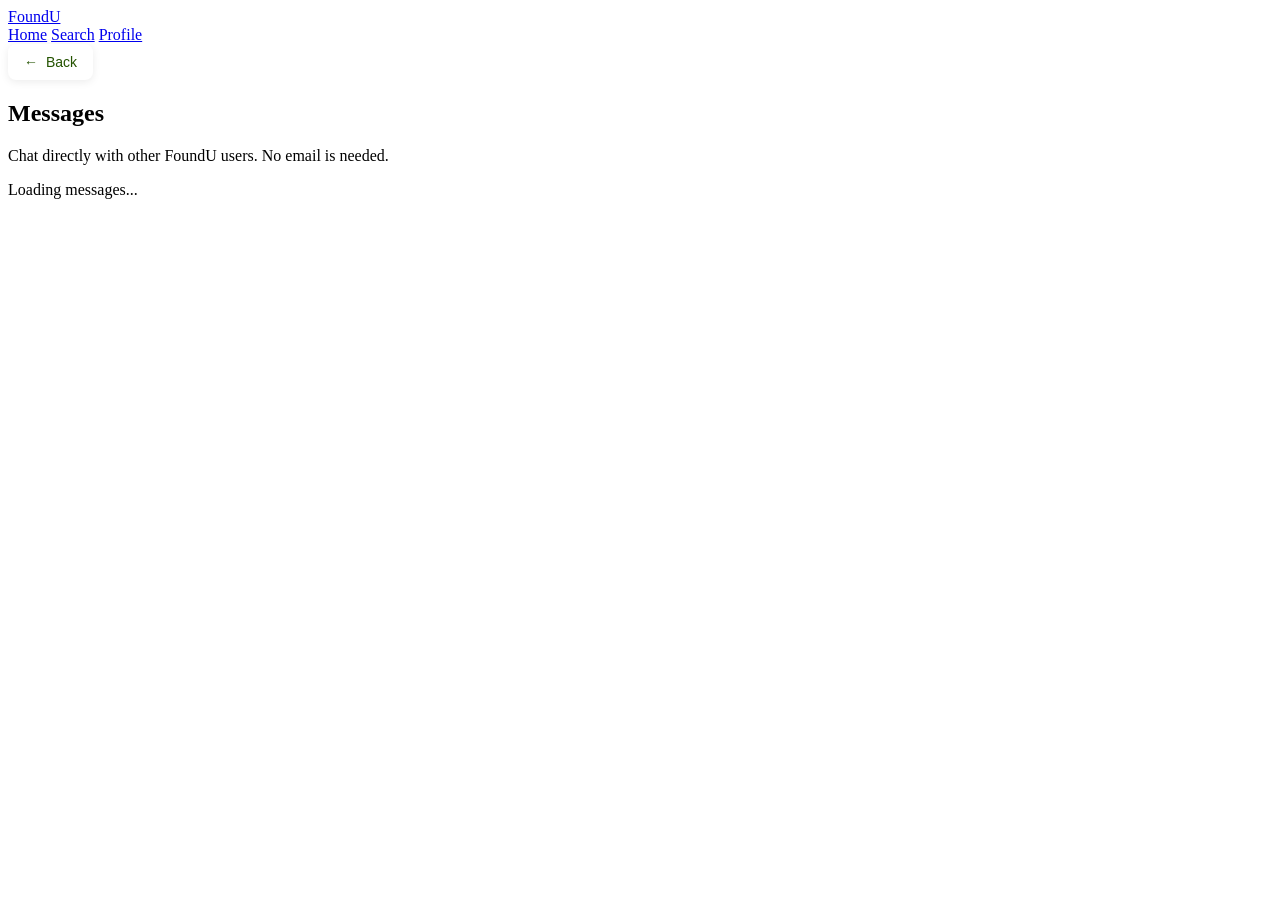
==== chats.html @ b9cd9ae1 "Update : Back Button" ====
<!DOCTYPE html>
<html lang="en">
<head>
    <meta charset="UTF-8">
    <meta name="viewport" content="width=device-width, initial-scale=1.0">
    <title>Messages - FoundU</title>

    <!--CSS-->
    <style>
    /* Back Button */
        .back-button-container {
            width: 100%;
            margin-bottom: 20px;
        }

        .back-button {
            display: inline-flex;
            align-items: center;
            gap: 8px;
            padding: 10px 16px;
            border: 1px solid #dbeafe;
            border-radius: 8px;
            background: #ffffff;
            color: #245300;
            font-family: "Poppins", sans-serif;
            font-size: 14px;
            font-weight: 500;
            cursor: pointer;
            box-shadow: 0 2px 8px rgba(0, 0, 0, 0.08);
            transition: 0.2s ease;
        }

        .back-button:hover {
            background: #245300;
            color: #ffffff;
            transform: translateX(-2px);
        }
</style>
    <link rel="stylesheet" href="css/style.css">
    <link rel="stylesheet" href="css/components.css">
    <link rel="stylesheet" href="css/responsive.css">
    <link rel="stylesheet" href="css/chat.css">
</head>
<body>
<header>
    <nav class="navbar">
        <a href="dashboard.html" class="logo">FoundU</a>
        <div class="nav-links">
            <a href="dashboard.html" data-i18n="home">Home</a>
            <a href="search.html" data-i18n="search">Search</a>
            <a href="profile.html" data-i18n="profile">Profile</a>
        </div>
    </nav>
</header>

<main class="chat-list-page">

    <!--Back button-->
            <div class="back-button-container">
            <button type="button" class="back-button" onclick="history.back()">
                ← <span data-i18n="back">Back</span>
            </button>
    <section class="chat-list-container">
        <h1 data-i18n="messages">Messages</h1>
        <p class="page-description" data-i18n="messagesDescription">Chat directly with other FoundU users. No email is needed.</p>
        <div id="chat-list">
            <p class="form-message" data-i18n="loadingMessages">Loading messages...</p>
        </div>
    </section>
</main>

<nav class="bottom-nav">
    <a href="dashboard.html" data-i18n="home">Home</a>
    <a href="search.html" data-i18n="search">Search</a>
    <a href="chats.html" class="active" data-i18n="messages">Messages</a>
    <a href="profile.html" data-i18n="profile">Profile</a>
</nav>

<script src="js/scripts.js"></script>
<script type="module" src="js/chats.js"></script>
<script src="js/language.js"></script>
<script src="js/pwa.js"></script>
</body>
</html>
---- css/components.css ----
/* =================================
   Buttons
================================= */

.btn {

    border: none;

    cursor: pointer;

    font-family: inherit;

    display: inline-block;

    padding: 13px 24px;

    border-radius: 8px;

    font-weight: 600;

}


.primary-btn {

    background-color: var(--primary-color);

    color: white;

}


.primary-btn:hover {

    opacity: 0.9;

}



/* =================================
   Authentication
================================= */

.auth-page {

    min-height: 100vh;

    display: flex;

    justify-content: center;

    align-items: center;

    padding: 30px 20px;

}


.auth-container {

    width: 100%;

    max-width: 430px;

    background-color: var(--card-color);

    padding: 40px;

    border-radius: 16px;

    box-shadow: 0 10px 30px rgba(0, 0, 0, 0.08);

}


.back-link {

    color: var(--text-color);

    font-size: 14px;

}


.auth-logo {

    text-align: center;

    margin-top: 25px;

    margin-bottom: 25px;

    font-size: 28px;

    font-weight: 700;

    color: var(--primary-color);

}


.auth-header {

    text-align: center;

    margin-bottom: 30px;

}


.auth-header h1 {

    font-size: 28px;

    margin-bottom: 8px;

}


.auth-header p {

    color: #64748B;

    font-size: 14px;

}



/* =================================
   Form
================================= */

.auth-form {

    display: flex;

    flex-direction: column;

    gap: 20px;

}


.form-group {

    display: flex;

    flex-direction: column;

    gap: 8px;

}


.form-group label {

    font-size: 14px;

    font-weight: 500;

}


.form-group input {

    width: 100%;

    padding: 13px 14px;

    border: 1px solid #CBD5E1;

    border-radius: 8px;

    font-family: inherit;

    font-size: 14px;

    outline: none;

}


.form-group input:focus {

    border-color: var(--primary-color);

    box-shadow: 0 0 0 3px var(--secondary-color);

}


.forgot-password {

    text-align: right;

}


.forgot-password a {

    color: var(--primary-color);

    font-size: 13px;

}


.auth-btn {

    width: 100%;

}


.auth-footer {

    text-align: center;

    margin-top: 25px;

    font-size: 14px;

    color: #64748B;

}


.auth-footer a {

    color: var(--primary-color);

    font-weight: 600;

}

/* =================================
   Dashboard
================================= */

.dashboard {

    max-width: 1200px;

    margin: auto;

    padding: 50px 8%;

}


.welcome-section {

    margin-bottom: 35px;

}


.welcome-section h1 {

    font-size: 32px;

    margin-bottom: 8px;

}


.welcome-section p:last-child {

    color: #64748B;

}



/* Actions */

.dashboard-actions {

    display: grid;

    grid-template-columns: repeat(2, 1fr);

    gap: 20px;

    margin-bottom: 45px;

}


.action-card {

    display: flex;

    align-items: center;

    gap: 20px;

    padding: 25px;

    border-radius: 14px;

    text-decoration: none;

}


.lost-action {

    background-color: #DBEAFE;

    color: var(--primary-color);

}


.found-action {

    background-color: #DCFCE7;

    color: #15803D;

}


.action-icon {

    width: 50px;

    height: 50px;

    border-radius: 50%;

    display: flex;

    align-items: center;

    justify-content: center;

    background-color: white;

    font-size: 28px;

    font-weight: 500;

}


.action-card h2 {

    font-size: 19px;

    margin-bottom: 5px;

}


.action-card p {

    font-size: 13px;

    color: #64748B;

}



/* Search */

.dashboard-search {

    margin-bottom: 45px;

}


.dashboard-search h2 {

    margin-bottom: 15px;

}


.search-box {

    display: flex;

    gap: 10px;

}


.search-box input {

    flex: 1;

    padding: 14px 16px;

    border: 1px solid #CBD5E1;

    border-radius: 8px;

    font-family: inherit;

    font-size: 14px;

}


.search-button {

    display: flex;

    align-items: center;

    padding: 0 25px;

    background-color: var(--primary-color);

    color: white;

    border-radius: 8px;

    text-decoration: none;

    font-weight: 500;

}



/* Categories */

.categories {

    margin-bottom: 45px;

}


.section-heading {

    display: flex;

    justify-content: space-between;

    align-items: center;

    margin-bottom: 20px;

}


.section-heading h2 {

    font-size: 22px;

}


.section-heading a {

    color: var(--primary-color);

    font-size: 14px;

}


.category-list {

    display: flex;

    flex-wrap: wrap;

    gap: 12px;

}


.category-card {

    padding: 10px 18px;

    background-color: white;

    border: 1px solid #E2E8F0;

    border-radius: 20px;

    color: var(--text-color);

    text-decoration: none;

    font-size: 14px;

}


.category-card:hover {

    border-color: var(--primary-color);

    color: var(--primary-color);

}



/* Items */

.item-grid {

    display: grid;

    grid-template-columns: repeat(3, 1fr);

    gap: 20px;

}


.item-card {

    background-color: white;

    border-radius: 14px;

    overflow: hidden;

    border: 1px solid #E2E8F0;

}


.item-image {

    height: 180px;

    background-color: var(--secondary-color);

    display: flex;

    align-items: center;

    justify-content: center;

    color: var(--primary-color);

}


.item-content {

    padding: 18px;

}


.item-status {

    display: inline-block;

    padding: 4px 10px;

    border-radius: 12px;

    font-size: 11px;

    font-weight: 600;

    margin-bottom: 8px;

}


.item-status.lost {

    background-color: #FEE2E2;

    color: #DC2626;

}


.item-status.found {

    background-color: #DCFCE7;

    color: #16A34A;

}


.item-content h3 {

    font-size: 17px;

    margin-bottom: 5px;

}


.item-content p {

    color: #64748B;

    font-size: 13px;

    margin-bottom: 5px;

}


.item-content small {

    color: #94A3B8;

    font-size: 11px;

}



/* Bottom navigation */

.bottom-nav {

    display: none;

}

/* =================================
   Search Page
================================= */

.search-page {

    max-width: 1200px;

    margin: auto;

    padding: 50px 8%;

}


.page-header {

    margin-bottom: 35px;

}


.page-header h1 {

    font-size: 32px;

    margin-bottom: 8px;

}


.page-header p {

    color: #64748B;

}



/* Search */

.search-section {

    background-color: white;

    padding: 25px;

    border-radius: 14px;

    border: 1px solid #E2E8F0;

    margin-bottom: 40px;

}


.main-search {

    display: flex;

    gap: 10px;

    margin-bottom: 25px;

}


.main-search input {

    flex: 1;

    padding: 14px 16px;

    border: 1px solid #CBD5E1;

    border-radius: 8px;

    font-family: inherit;

    font-size: 14px;

    outline: none;

}


.main-search input:focus {

    border-color: var(--primary-color);

}



/* Filters */

.filters {

    display: grid;

    grid-template-columns: repeat(3, 1fr);

    gap: 20px;

}


.filter-group {

    display: flex;

    flex-direction: column;

    gap: 8px;

}


.filter-group label {

    font-size: 13px;

    font-weight: 500;

}


.filter-group select {

    padding: 12px;

    border: 1px solid #CBD5E1;

    border-radius: 8px;

    background-color: white;

    font-family: inherit;

    outline: none;

}


.filter-group select:focus {

    border-color: var(--primary-color);

}



/* Results */

.search-results {

    margin-bottom: 80px;

}


.search-results .section-heading span {

    color: #64748B;

    font-size: 14px;

}

/* =================================
   Item Details
================================= */

.item-details-page {

    max-width: 1100px;

    margin: auto;

    padding: 45px 8% 80px;

}


.item-details-page > .back-link {

    display: inline-block;

    margin-bottom: 30px;

}


.item-details {

    display: grid;

    grid-template-columns: 1fr 1fr;

    gap: 50px;

    background-color: white;

    padding: 30px;

    border-radius: 16px;

    border: 1px solid #E2E8F0;

}


.details-image {

    display: flex;

    align-items: flex-start;

    justify-content: center;

}


.details-image-placeholder {

    width: 100%;

    aspect-ratio: 1 / 1;

    max-width: 450px;

    background-color: var(--secondary-color);

    border-radius: 14px;

    display: flex;

    align-items: center;

    justify-content: center;

    color: var(--primary-color);

    font-size: 24px;

    font-weight: 600;

}


.details-content > h1 {

    font-size: 32px;

    margin: 12px 0 25px;

}


.item-info {

    border-top: 1px solid #E2E8F0;

    border-bottom: 1px solid #E2E8F0;

    padding: 15px 0;

}


.info-row {

    display: flex;

    justify-content: space-between;

    padding: 8px 0;

    font-size: 14px;

}


.info-row strong {

    color: #64748B;

}


.description {

    margin-top: 25px;

}


.description h2,
.reporter h2 {

    font-size: 18px;

    margin-bottom: 10px;

}


.description p {

    color: #64748B;

    font-size: 14px;

    line-height: 1.7;

}


.reporter {

    margin-top: 25px;

}


.reporter-info {

    display: flex;

    align-items: center;

    gap: 12px;

}


.reporter-avatar {

    width: 45px;

    height: 45px;

    border-radius: 50%;

    background-color: var(--secondary-color);

    color: var(--primary-color);

    display: flex;

    justify-content: center;

    align-items: center;

    font-weight: 600;

}


.reporter-info h3 {

    font-size: 15px;

}


.reporter-info p {

    font-size: 12px;

    color: #64748B;

    margin-top: 3px;

}


.contact-btn {

    width: 100%;

    margin-top: 30px;

}

/* =================================
   Report Form
================================= */

.report-page {

    max-width: 800px;

    margin: auto;

    padding: 45px 8% 80px;

}


.report-page .page-header {

    margin-bottom: 30px;

}


.report-form {

    background-color: white;

    padding: 30px;

    border-radius: 16px;

    border: 1px solid #E2E8F0;

}


.report-form .form-group {

    margin-bottom: 22px;

}


.report-form textarea {

    width: 100%;

    padding: 12px 14px;

    border: 1px solid #CBD5E1;

    border-radius: 8px;

    font-family: inherit;

    font-size: 14px;

    resize: vertical;

    outline: none;

    box-sizing: border-box;

}


.report-form textarea:focus {

    border-color: var(--primary-color);

}


.report-form select {

    width: 100%;

    padding: 12px 14px;

    border: 1px solid #CBD5E1;

    border-radius: 8px;

    background-color: white;

    font-family: inherit;

    font-size: 14px;

    outline: none;

}


.report-form select:focus {

    border-color: var(--primary-color);

}


.report-form input[type="file"] {

    width: 100%;

    padding: 12px;

    border: 1px dashed #CBD5E1;

    border-radius: 8px;

    box-sizing: border-box;

}


.form-help {

    display: block;

    margin-top: 6px;

    color: #64748B;

    font-size: 12px;

}


.report-submit {

    width: 100%;

    margin-top: 10px;

}

/* =================================
   My Reports
================================= */

.reports-page {

    max-width: 1000px;

    margin: auto;

    padding: 50px 8% 100px;

}


.report-tabs {

    display: flex;

    gap: 10px;

    margin-bottom: 30px;

    border-bottom: 1px solid #E2E8F0;

    padding-bottom: 10px;

}


.report-tab {

    border: none;

    background: transparent;

    padding: 10px 20px;

    border-radius: 8px;

    font-family: inherit;

    cursor: pointer;

    color: #64748B;

}


.report-tab.active {

    background-color: var(--secondary-color);

    color: var(--primary-color);

    font-weight: 600;

}


.my-report-list {

    display: flex;

    flex-direction: column;

    gap: 18px;

}


.my-report-card {

    display: grid;

    grid-template-columns: 130px 1fr auto;

    gap: 20px;

    align-items: center;

    background-color: white;

    padding: 18px;

    border: 1px solid #E2E8F0;

    border-radius: 14px;

}


.my-report-image {

    height: 110px;
    width: 130px;

    overflow: hidden;

    background-color: var(--secondary-color);

    border-radius: 10px;

    display: flex;

    align-items: center;

    justify-content: center;

    color: var(--primary-color);

    font-size: 12px;

}


.my-report-content h2 {

    font-size: 18px;

    margin: 7px 0;

}

.my-report-image img {
    width: 100%;
    height: 100%;
    object-fit: cover;
    display: block;
}


.my-report-content p {

    color: #64748B;

    font-size: 13px;

    margin-bottom: 5px;

}


.my-report-content small {

    color: #94A3B8;

    font-size: 11px;

}


.my-report-actions {

    display: flex;

    flex-direction: column;

    gap: 8px;

}


.secondary-btn {

    background-color: var(--secondary-color);

    color: var(--primary-color);

}


.delete-btn {

    background-color: #FEE2E2;

    color: #DC2626;

    border: none;

    cursor: pointer;

}
/* =================================
   Profile
================================= */

.profile-page {

    max-width: 800px;

    margin: auto;

    padding: 50px 8% 100px;

}


.profile-card {

    display: flex;

    align-items: center;

    gap: 20px;

    background-color: white;

    border: 1px solid #E2E8F0;

    border-radius: 16px;

    padding: 25px;

    margin-bottom: 25px;

}


.profile-avatar {

    width: 75px;

    height: 75px;

    border-radius: 50%;

    background-color: var(--secondary-color);

    color: var(--primary-color);

    display: flex;

    align-items: center;

    justify-content: center;

    font-size: 28px;

    font-weight: 600;

}


.profile-info h2 {

    font-size: 20px;

    margin-bottom: 5px;

}


.profile-info p {

    color: #64748B;

    font-size: 14px;

    margin-bottom: 5px;

}


.profile-info span {

    color: #94A3B8;

    font-size: 12px;

}


.profile-section {

    background-color: white;

    border: 1px solid #E2E8F0;

    border-radius: 16px;

    padding: 25px;

    margin-bottom: 20px;

}


.profile-section h2 {

    font-size: 18px;

    margin-bottom: 15px;

}


.profile-row {

    display: flex;

    justify-content: space-between;

    align-items: center;

    padding: 15px 0;

    border-bottom: 1px solid #E2E8F0;

}


.profile-row:last-child {

    border-bottom: none;

}


.profile-row span {

    color: #64748B;

    font-size: 14px;

}


.profile-row strong {

    font-size: 14px;

}


.profile-row select {

    padding: 8px 12px;

    border: 1px solid #CBD5E1;

    border-radius: 7px;

    font-family: inherit;

}


.profile-action {

    display: block;

    width: 100%;

    padding: 13px;

    margin-top: 10px;

    border: 1px solid #E2E8F0;

    border-radius: 8px;

    background-color: white;

    font-family: inherit;

    cursor: pointer;

    text-align: left;

}


.profile-action:hover {

    background-color: #F8FAFC;

}


.logout-action {

    color: #DC2626;

}

.items-grid {
    display: grid;
    grid-template-columns:
        repeat(auto-fill, minmax(260px, 1fr));
    gap: 20px;
    margin-top: 25px;
}

.item-card {
    background: white;
    border-radius: 14px;
    overflow: hidden;
    cursor: pointer;

    box-shadow:
        0 4px 15px rgba(0, 0, 0, 0.08);

    transition:
        transform 0.2s ease,
        box-shadow 0.2s ease;
}

.item-card:hover {
    transform: translateY(-4px);

    box-shadow:
        0 8px 20px rgba(0, 0, 0, 0.12);
}

.item-image {
    width: 100%;
    height: 200px;
}

.item-image img {
    width: 100%;
    height: 100%;
    object-fit: cover;
}

.no-image {
    width: 100%;
    height: 100%;

    display: flex;
    align-items: center;
    justify-content: center;

    background: #f1f1f1;
    color: #777;
}

.item-card-content {
    padding: 18px;
}

.item-card-content h3 {
    margin: 10px 0;
}

.item-card-content p {
    font-size: 14px;
    color: #666;
}

.item-type {
    display: inline-block;
    padding: 5px 10px;
    border-radius: 6px;
    font-size: 11px;
    font-weight: 600;
}

.item-type.lost {
    background: #ffe5e5;
    color: #d33;
}

.item-type.found {
    background: #e5f7e8;
    color: #198754;
}

.category {
    display: inline-block;
    margin-top: 5px;
    padding: 5px 10px;
    border-radius: 6px;
    background: #f1f1f1;
    font-size: 12px;
}

/* ========================================
   CONTACT REPORTER MODAL
======================================== */

.contact-modal {
    display: none;

    position: fixed;
    z-index: 1000;

    left: 0;
    top: 0;

    width: 100%;
    height: 100%;

    background: rgba(0, 0, 0, 0.45);

    align-items: center;
    justify-content: center;

    padding: 20px;
}

.contact-modal.show {
    display: flex;
}

.contact-modal-content {
    position: relative;

    width: 100%;
    max-width: 500px;

    background: white;

    border-radius: 16px;

    padding: 30px;

    box-shadow: 0 10px 40px rgba(0, 0, 0, 0.2);
}

.contact-modal-content h2 {
    margin-top: 0;
    margin-bottom: 8px;
}

.modal-subtitle {
    color: #666;
    font-size: 14px;
    margin-bottom: 20px;
}

.close-modal {
    position: absolute;

    top: 15px;
    right: 18px;

    border: none;
    background: none;

    font-size: 28px;

    cursor: pointer;

    color: #777;
}

.close-modal:hover {
    color: #222;
}

.contact-reporter-email {
    background: #f5f7f9;

    padding: 12px 15px;

    border-radius: 8px;

    margin-bottom: 20px;

    font-size: 14px;
}

.contact-reporter-email span {
    color: #555;
}

.contact-modal-content label {
    display: block;

    font-weight: 600;

    margin-bottom: 8px;
}

.contact-modal-content textarea {
    width: 100%;

    box-sizing: border-box;

    padding: 12px;

    border: 1px solid #ddd;

    border-radius: 8px;

    resize: vertical;

    font-family: inherit;

    font-size: 14px;

    outline: none;
}

.contact-modal-content textarea:focus {
    border-color: #2f6b00;
}

.modal-actions {
    display: flex;

    justify-content: flex-end;

    gap: 10px;

    margin-top: 20px;
}

@media (max-width: 600px) {

    .contact-modal-content {
        padding: 25px 20px;
    }

    .modal-actions {
        flex-direction: column;
    }

    .modal-actions button {
        width: 100%;
    }
}

/* ========================================
   PROFILE
======================================== */

.profile-page {
    max-width: 900px;
    margin: 0 auto;
    padding: 40px 20px 100px;
}


/* Profile Card */

.profile-card {
    display: flex;
    align-items: center;
    gap: 25px;

    background: white;

    padding: 30px;

    border-radius: 16px;

    box-shadow:
        0 4px 15px rgba(0, 0, 0, 0.08);

    margin-top: 30px;
}


/* Avatar */

.profile-avatar {
    width: 80px;
    height: 80px;

    border-radius: 50%;

    display: flex;
    align-items: center;
    justify-content: center;

    background: #f1f1f1;

    font-size: 32px;
    font-weight: 600;
}


/* Profile Info */

.profile-info h2 {
    margin: 0 0 5px;
}

.profile-info p {
    margin: 0;
    color: #666;
}


/* Profile Section */

.profile-section {
    background: white;

    padding: 30px;

    border-radius: 16px;

    box-shadow:
        0 4px 15px rgba(0, 0, 0, 0.08);

    margin-top: 25px;
}

.profile-section h2 {
    margin-top: 0;
    margin-bottom: 20px;
}


/* Profile Rows */

.profile-row {
    display: flex;
    justify-content: space-between;

    padding: 15px 0;

    border-bottom: 1px solid #eee;
}

.profile-row:last-child {
    border-bottom: none;
}

.profile-row strong {
    color: #333;
}

.profile-row span {
    color: #666;
}


/* Actions */

.profile-actions {
    margin-top: 25px;
}


/* Mobile */

@media (max-width: 600px) {

    .profile-card {
        flex-direction: column;
        text-align: center;
    }

    .profile-row {
        flex-direction: column;
        gap: 5px;
    }

}

/* ========================================
   EDIT PROFILE
======================================== */

.profile-section .form-group {
    margin-bottom: 20px;
}

.profile-section .form-group label {
    display: block;
    margin-bottom: 8px;
    font-weight: 500;
}

.profile-section .form-group input {
    width: 100%;
    padding: 12px 14px;

    border: 1px solid #ddd;
    border-radius: 8px;

    font-family: inherit;
    font-size: 14px;

    box-sizing: border-box;
}

.profile-section .form-group input:focus {
    outline: none;
    border-color: #333;
}

#save-profile:disabled {
    opacity: 0.6;
    cursor: not-allowed;
}

#profile-message {
    margin-top: 15px;
}

/* ========================================
   SEARCH RESULT HEADER
======================================== */

.search-result-header {
    margin-top: 25px;
    margin-bottom: 10px;
}

.search-result-header p {
    margin: 0;
    color: #666;
    font-size: 14px;
    font-weight: 500;
}


/* ========================================
   NO SEARCH RESULTS
======================================== */

.no-results {
    grid-column: 1 / -1;

    text-align: center;

    padding: 60px 20px;

    background: white;

    border-radius: 14px;

    box-shadow:
        0 4px 15px rgba(0, 0, 0, 0.06);
}

.no-results-icon {
    font-size: 45px;
    margin-bottom: 15px;
}

.no-results h3 {
    margin: 0 0 8px;
    font-size: 20px;
}

.no-results p {
    margin: 0;
    color: #777;
}

/* ========================================
   SEARCH RESULT CARDS
======================================== */

.items-grid {
    display: grid;
    grid-template-columns: repeat(3, 1fr);
    gap: 24px;
    margin-top: 20px;
}

/* Item Card */

.item-card {
    background: #ffffff;
    border-radius: 16px;
    overflow: hidden;
    border: 1px solid #e5e7eb;
    box-shadow: 0 4px 12px rgba(0, 0, 0, 0.06);
    cursor: pointer;
    transition: transform 0.2s ease,
                box-shadow 0.2s ease;
}

.item-card:hover {
    transform: translateY(-4px);
    box-shadow: 0 10px 25px rgba(0, 0, 0, 0.10);
}

/* ========================================
   IMAGE
======================================== */

.item-image {
    width: 100%;
    height: 210px;
    background: #f3f4f6;
    overflow: hidden;
}

.item-image img {
    width: 100%;
    height: 100%;
    object-fit: cover;
    display: block;
}

.no-image {
    width: 100%;
    height: 100%;
    display: flex;
    align-items: center;
    justify-content: center;
    color: #9ca3af;
    font-size: 14px;
}

/* ========================================
   CARD CONTENT
======================================== */

.item-card-content {
    padding: 18px;
}

.item-card-content h3 {
    margin: 10px 0 8px;
    font-size: 20px;
    font-weight: 600;
    color: #1f2937;
}

.item-card-content p {
    margin: 6px 0;
    color: #6b7280;
    font-size: 14px;
    line-height: 1.5;
}

/* ========================================
   BADGES
======================================== */

.item-badges {
    display: flex;
    align-items: center;
    gap: 8px;
    flex-wrap: wrap;
}

.item-type,
.item-status {
    display: inline-block;
    padding: 5px 10px;
    border-radius: 20px;
    font-size: 12px;
    font-weight: 600;
}

/* Lost */

.item-type.lost {
    background: #fee2e2;
    color: #b91c1c;
}

/* Found */

.item-type.found {
    background: #dcfce7;
    color: #15803d;
}

/* Active / Resolved */

.item-status {
    background: #f3f4f6;
    color: #4b5563;
}

/* ========================================
   CATEGORY
======================================== */

.category {
    display: inline-block;
    margin-top: 10px;
    padding: 5px 10px;
    background: #f3f4f6;
    color: #374151;
    border-radius: 8px;
    font-size: 12px;
}

/* ========================================
   NO RESULTS
======================================== */

.no-results {
    grid-column: 1 / -1;
    text-align: center;
    padding: 60px 20px;
    background: #ffffff;
    border-radius: 16px;
    border: 1px solid #e5e7eb;
}

.no-results-icon {
    font-size: 42px;
    margin-bottom: 12px;
}

.no-results h3 {
    margin-bottom: 8px;
    font-size: 20px;
}

.no-results p {
    color: #6b7280;
}

/* ========================================
   TABLET
======================================== */

@media (max-width: 1000px) {

    .items-grid {
        grid-template-columns: repeat(2, 1fr);
    }

}

/* ========================================
   MOBILE
======================================== */

@media (max-width: 650px) {

    .items-grid {
        grid-template-columns: 1fr;
        gap: 18px;
    }

    .item-image {
        height: 200px;
    }

    .item-card-content {
        padding: 16px;
    }

    .item-card-content h3 {
        font-size: 18px;
    }

}
/* ========================================
   MY REPORTS - TABLET
======================================== */

@media (max-width: 850px) and (min-width: 651px) {

    .my-report-card {
        grid-template-columns: 120px 1fr;
        gap: 15px;
    }

    .my-report-image {
        width: 120px;
        height: 105px;
    }

    .my-report-actions {
        grid-column: 1 / -1;
        display: flex;
        gap: 8px;
        width: 100%;
    }

    .my-report-actions .btn {
        flex: 1;
    }
}


/* ========================================
   MY REPORTS - MOBILE
======================================== */

@media (max-width: 650px) {

    .reports-page {
        padding: 30px 15px 100px;
    }

    /* Header */
    .page-header h1 {
        font-size: 26px;
    }

    .page-header p {
        font-size: 13px;
    }

    /* Tabs */
    .report-tabs {
        display: flex;
        gap: 5px;
        overflow-x: auto;
        padding-bottom: 5px;
    }

    .report-tab {
        flex-shrink: 0;
        padding: 9px 15px;
        white-space: nowrap;
    }

    /* Card */
    .my-report-card {
        display: flex;
        flex-direction: column;
        align-items: stretch;
        gap: 15px;
        padding: 15px;
    }

    /* Image */
    .my-report-image {
        width: 100%;
        height: 200px;
        border-radius: 10px;
    }

    .my-report-image img {
        width: 100%;
        height: 100%;
        object-fit: cover;
    }

    /* Content */
    .my-report-content {
        width: 100%;
    }

    .my-report-content h2 {
        font-size: 18px;
    }

    .my-report-content p {
        font-size: 13px;
    }

    /* Buttons */
    .my-report-actions {
        width: 100%;
        display: flex;
        flex-direction: column;
        gap: 8px;
    }

    .my-report-actions .btn {
        width: 100%;
    }
}


/* ========================================
   VERY SMALL PHONES
======================================== */

@media (max-width: 400px) {

    .reports-page {
        padding-left: 12px;
        padding-right: 12px;
    }

    .my-report-card {
        padding: 12px;
    }

    .my-report-image {
        height: 170px;
    }

    .my-report-content h2 {
        font-size: 17px;
    }

    .my-report-content p {
        font-size: 12px;
    }
}

/* =================================
   AUTHENTICATION - ENHANCED UI
================================= */

/* Auth container */

.auth-container {
    position: relative;
    overflow: hidden;
}

/* Subtle top accent */

.auth-container::before {
    content: "";
    position: absolute;
    top: 0;
    left: 0;
    width: 100%;
    height: 4px;
    background-color: var(--primary-color);
}


/* Back link */

.back-link {
    display: inline-flex;
    align-items: center;
    gap: 6px;
    color: var(--text-muted);
    transition: color 0.2s ease;
}

.back-link:hover {
    color: var(--primary-color);
}

/* ==============================
   Back Button
============================== */

.back-button-container {
    margin-bottom: 20px;
}

.back-button {
    display: inline-flex;
    align-items: center;
    gap: 8px;
    padding: 10px 16px;
    border: none;
    border-radius: 8px;
    background: #ffffff;
    color: #245300;
    font-family: "Poppins", sans-serif;
    font-size: 14px;
    font-weight: 500;
    cursor: pointer;
    box-shadow: 0 2px 8px rgba(0, 0, 0, 0.08);
    transition: all 0.2s ease;
}

.back-button:hover {
    background: #245300;
    color: #ffffff;
    transform: translateX(-2px);
}


/* Auth logo */

.auth-logo {
    letter-spacing: -0.5px;
}


/* Form inputs */

.form-group input {
    transition:
        border-color 0.2s ease,
        box-shadow 0.2s ease,
        background-color 0.2s ease;
}

.form-group input:hover {
    border-color: #94A3B8;
}

.form-group input:focus {
    border-color: var(--primary-color);
    box-shadow: 0 0 0 3px rgba(36, 83, 0, 0.12);
}


/* Password field */

.password-wrapper {
    position: relative;
}

.password-wrapper input {
    padding-right: 48px;
}

.password-toggle {
    position: absolute;
    right: 12px;
    top: 50%;
    transform: translateY(-50%);

    border: none;
    background: transparent;

    color: #64748B;

    cursor: pointer;
    font-size: 16px;

    width: 32px;
    height: 32px;

    display: flex;
    align-items: center;
    justify-content: center;
}

.password-toggle:hover {
    color: var(--primary-color);
}


/* Forgot password */

.forgot-password {
    margin-top: -5px;
}

.forgot-password a {
    transition: color 0.2s ease;
}

.forgot-password a:hover {
    text-decoration: underline;
}


/* Main auth button */

.auth-btn {
    min-height: 48px;

    display: flex;
    align-items: center;
    justify-content: center;

    transition:
        transform 0.2s ease,
        opacity 0.2s ease,
        box-shadow 0.2s ease;
}

.auth-btn:hover {
    opacity: 1;
    transform: translateY(-1px);
    box-shadow: 0 5px 14px rgba(36, 83, 0, 0.20);
}

.auth-btn:active {
    transform: translateY(0);
}


/* =================================
   SOCIAL LOGIN
================================= */

.auth-divider {
    display: flex;
    align-items: center;
    gap: 12px;

    margin: 24px 0;
    
    color: #94A3B8;
    font-size: 12px;
}

.auth-divider::before,
.auth-divider::after {
    content: "";
    flex: 1;
    height: 1px;
    background-color: #E2E8F0;
}

.auth-divider span {
    white-space: nowrap;
}


/* Social button container */

.social-login {
    display: flex;
    flex-direction: column;
    gap: 10px;
}


/* Social buttons */

.social-btn {
    width: 100%;
    min-height: 46px;

    display: flex;
    align-items: center;
    justify-content: center;

    gap: 10px;

    border: 1px solid #CBD5E1;
    border-radius: 8px;

    background-color: white;
    color: var(--text-color);

    font-family: inherit;
    font-size: 14px;
    font-weight: 500;

    cursor: pointer;

    transition:
        background-color 0.2s ease,
        border-color 0.2s ease,
        transform 0.2s ease,
        box-shadow 0.2s ease;
}

.social-btn:hover {
    background-color: #F8FAFC;
    border-color: #94A3B8;
    transform: translateY(-1px);
    box-shadow: 0 3px 10px rgba(0, 0, 0, 0.06);
}

.social-btn:active {
    transform: translateY(0);
}


/* Social icon */

.social-btn i {
    width: 20px;
    text-align: center;
    font-size: 16px;
}


/* =================================
   AUTH MESSAGE
================================= */

.auth-message {
    display: none;

    padding: 12px 14px;

    margin-bottom: 18px;

    border-radius: 8px;

    font-size: 13px;
    line-height: 1.5;
}

.auth-message.show {
    display: block;
}

.auth-message.error {
    display: block;
    color: #b42318;
    background-color: #fef3f2;
    border: 1px solid #fecdca;
}

.auth-message.success {
   display: block;
    color: #027a48;
    background-color: #ecfdf3;
    border: 1px solid #abefc6;
}

.auth-message.info {
    background-color: #DBEAFE;
    color: #1D4ED8;
    border: 1px solid #BFDBFE;
}


/* =================================
   LOADING STATE
================================= */

.auth-btn.loading {
    pointer-events: none;
    opacity: 0.75;
}

.auth-btn.loading .btn-text {
    display: none;
}

.auth-spinner {
    width: 18px;
    height: 18px;

    border: 2px solid rgba(255, 255, 255, 0.45);
    border-top-color: white;

    border-radius: 50%;

    animation: authSpin 0.7s linear infinite;
}

@keyframes authSpin {
    to {
        transform: rotate(360deg);
    }
}


/* Social loading */

.social-btn.loading {
    pointer-events: none;
    opacity: 0.65;
}


/* =================================
   AUTH FOOTER
================================= */

.auth-footer a {
    transition: color 0.2s ease;
}

.auth-footer a:hover {
    text-decoration: underline;
}


/* =================================
   PASSWORD STRENGTH
================================= */

.password-strength {
    display: none;
    margin-top: 7px;
}

.password-strength.show {
    display: block;
}

.password-strength-bar {
    width: 100%;
    height: 4px;

    background-color: #E2E8F0;

    border-radius: 10px;
    overflow: hidden;
}

.password-strength-fill {
    height: 100%;
    width: 0;

    border-radius: inherit;

    transition:
        width 0.25s ease,
        background-color 0.25s ease;
}

.password-strength-text {
    display: block;

    margin-top: 5px;

    font-size: 11px;
    color: var(--text-muted);
}


/* =================================
   AUTH CHECKBOX
================================= */

.auth-checkbox {
    display: flex;
    align-items: flex-start;
    gap: 8px;

    font-size: 12px;
    color: var(--text-muted);

    line-height: 1.5;
}

.auth-checkbox input {
    width: auto;
    margin-top: 3px;
}

.auth-checkbox a {
    color: var(--primary-color);
    font-weight: 500;
}


/* =================================
   SOCIAL PROFILE NOTICE
================================= */

.profile-completion-notice {
    display: flex;
    align-items: flex-start;
    gap: 10px;

    padding: 12px 14px;

    background-color: #F0FDF4;
    border: 1px solid #BBF7D0;

    border-radius: 10px;

    margin-bottom: 20px;

    font-size: 12px;
    color: #166534;

    line-height: 1.5;
}

.profile-completion-notice i {
    margin-top: 2px;
}


/* =================================
   DIVIDER FOR REGISTER
================================= */

.register-social-note {
    text-align: center;

    margin-top: 10px;

    color: #94A3B8;

    font-size: 11px;
    line-height: 1.5;
}

/* =========================
   PASSWORD FIELD
========================= */

.password-wrapper {
    position: relative;
    width: 100%;
}

.password-wrapper input {
    width: 100%;
    padding-right: 48px;
}

.password-toggle {
    position: absolute;
    right: 12px;
    top: 50%;
    transform: translateY(-50%);

    border: none;
    background: transparent;
    color: #64748B;

    cursor: pointer;
    font-size: 16px;
    padding: 5px;
}

.password-toggle:hover {
    color: var(--primary-color);
}
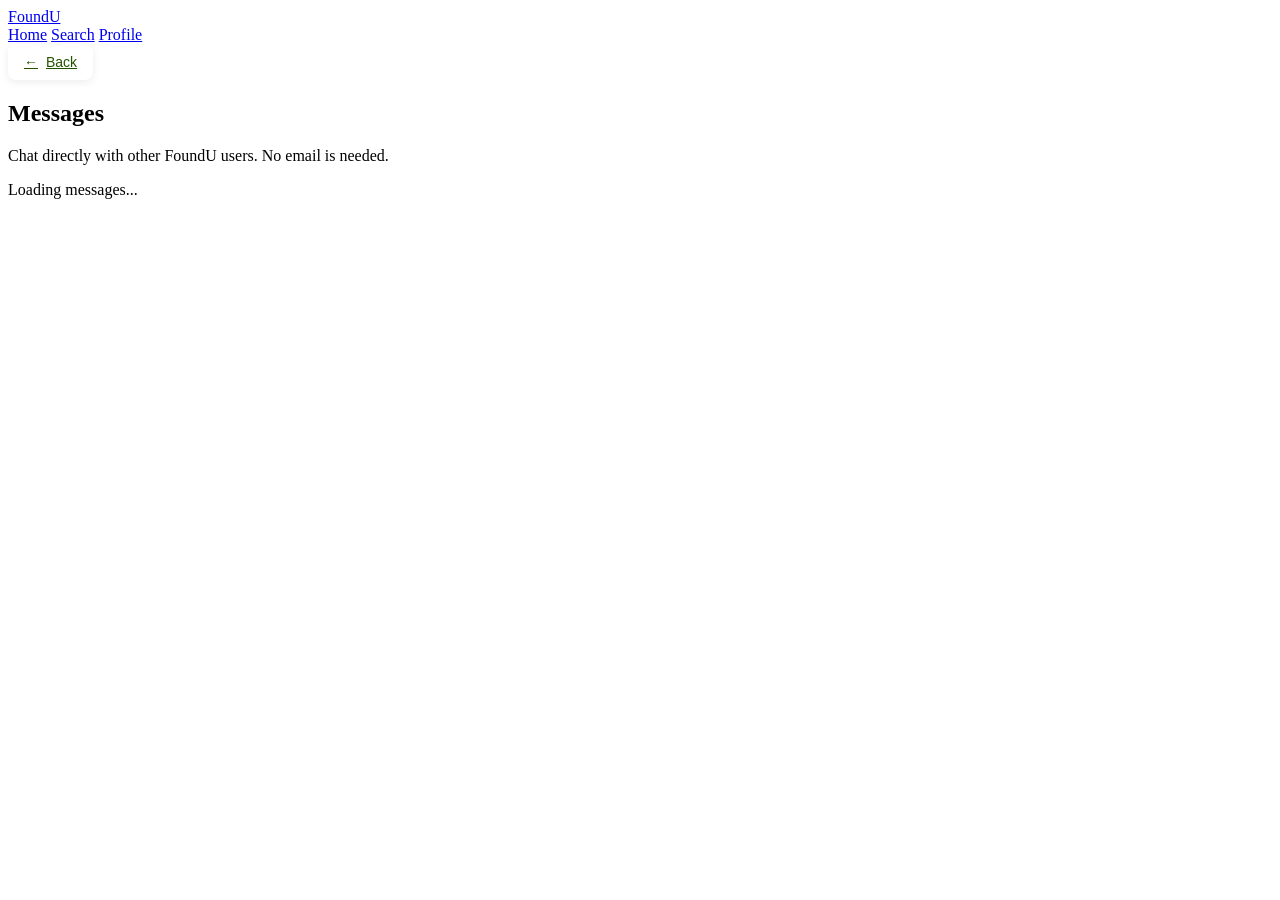
==== commit 0122da37: "Fix : Back Button" ====
--- a/chats.html
+++ b/chats.html
@@ -1,5 +1,6 @@
 <!DOCTYPE html>
 <html lang="en">
+
 <head>
     <meta charset="UTF-8">
     <meta name="viewport" content="width=device-width, initial-scale=1.0">
@@ -7,7 +8,7 @@
 
     <!--CSS-->
     <style>
-    /* Back Button */
+        /* Back Button */
         .back-button-container {
             width: 100%;
             margin-bottom: 20px;
@@ -35,50 +36,61 @@
             color: #ffffff;
             transform: translateX(-2px);
         }
-</style>
+    </style>
     <link rel="stylesheet" href="css/style.css">
     <link rel="stylesheet" href="css/components.css">
     <link rel="stylesheet" href="css/responsive.css">
     <link rel="stylesheet" href="css/chat.css">
 </head>
+
 <body>
-<header>
-    <nav class="navbar">
-        <a href="dashboard.html" class="logo">FoundU</a>
-        <div class="nav-links">
-            <a href="dashboard.html" data-i18n="home">Home</a>
-            <a href="search.html" data-i18n="search">Search</a>
-            <a href="profile.html" data-i18n="profile">Profile</a>
+    <header>
+        <nav class="navbar">
+            <a href="dashboard.html" class="logo">FoundU</a>
+            <div class="nav-links">
+                <a href="dashboard.html" data-i18n="home">Home</a>
+                <a href="search.html" data-i18n="search">Search</a>
+                <a href="profile.html" data-i18n="profile">Profile</a>
+            </div>
+        </nav>
+    </header>
+
+    <main class="chat-list-page">
+
+        <!--Back button-->
+        <div class="back-button-container">
+
+            <a href="dashboard.html" class="back-button">
+
+                ←
+                <span data-i18n="back">
+                    Back
+                </span>
+
+            </a>
+
         </div>
+        <section class="chat-list-container">
+            <h1 data-i18n="messages">Messages</h1>
+            <p class="page-description" data-i18n="messagesDescription">Chat directly with other FoundU users. No email
+                is needed.</p>
+            <div id="chat-list">
+                <p class="form-message" data-i18n="loadingMessages">Loading messages...</p>
+            </div>
+        </section>
+    </main>
+
+    <nav class="bottom-nav">
+        <a href="dashboard.html" data-i18n="home">Home</a>
+        <a href="search.html" data-i18n="search">Search</a>
+        <a href="chats.html" class="active" data-i18n="messages">Messages</a>
+        <a href="profile.html" data-i18n="profile">Profile</a>
     </nav>
-</header>
 
-<main class="chat-list-page">
+    <script src="js/scripts.js"></script>
+    <script type="module" src="js/chats.js"></script>
+    <script src="js/language.js"></script>
+    <script src="js/pwa.js"></script>
+</body>
 
-    <!--Back button-->
-            <div class="back-button-container">
-            <button type="button" class="back-button" onclick="history.back()">
-                ← <span data-i18n="back">Back</span>
-            </button>
-    <section class="chat-list-container">
-        <h1 data-i18n="messages">Messages</h1>
-        <p class="page-description" data-i18n="messagesDescription">Chat directly with other FoundU users. No email is needed.</p>
-        <div id="chat-list">
-            <p class="form-message" data-i18n="loadingMessages">Loading messages...</p>
-        </div>
-    </section>
-</main>
-
-<nav class="bottom-nav">
-    <a href="dashboard.html" data-i18n="home">Home</a>
-    <a href="search.html" data-i18n="search">Search</a>
-    <a href="chats.html" class="active" data-i18n="messages">Messages</a>
-    <a href="profile.html" data-i18n="profile">Profile</a>
-</nav>
-
-<script src="js/scripts.js"></script>
-<script type="module" src="js/chats.js"></script>
-<script src="js/language.js"></script>
-<script src="js/pwa.js"></script>
-</body>
-</html>
+</html>
--- a/css/components.css
+++ b/css/components.css
@@ -731,7 +731,7 @@
 
     display: grid;
 
-    grid-template-columns: repeat(3, 1fr);
+    grid-template-columns: repeat(auto-fit, minmax(180px, 1fr));
 
     gap: 20px;
 
@@ -2838,4 +2838,20 @@
 
 .password-toggle:hover {
     color: var(--primary-color);
-}+}
+
+.forgot-password {
+    text-align: right;
+    margin-top: 8px;
+}
+
+.forgot-password a {
+    color: #245300;
+    text-decoration: none;
+    font-size: 14px;
+    font-weight: 500;
+}
+
+.forgot-password a:hover {
+    text-decoration: underline;
+}
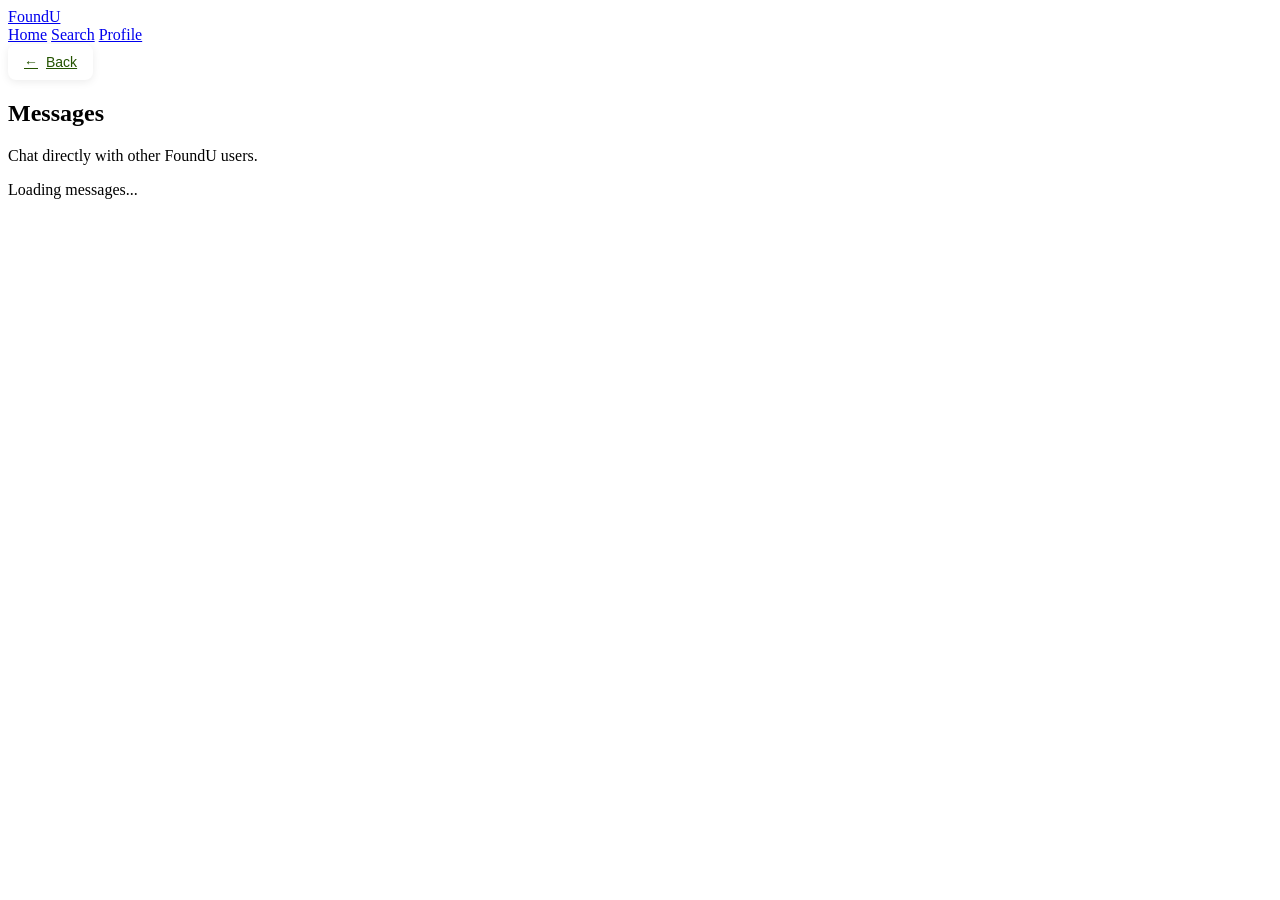
==== commit 6fddc71f: "Fix" ====
--- a/chats.html
+++ b/chats.html
@@ -72,8 +72,7 @@
         </div>
         <section class="chat-list-container">
             <h1 data-i18n="messages">Messages</h1>
-            <p class="page-description" data-i18n="messagesDescription">Chat directly with other FoundU users. No email
-                is needed.</p>
+            <p class="page-description" data-i18n="messagesDescription">Chat directly with other FoundU users.</p>
             <div id="chat-list">
                 <p class="form-message" data-i18n="loadingMessages">Loading messages...</p>
             </div>
